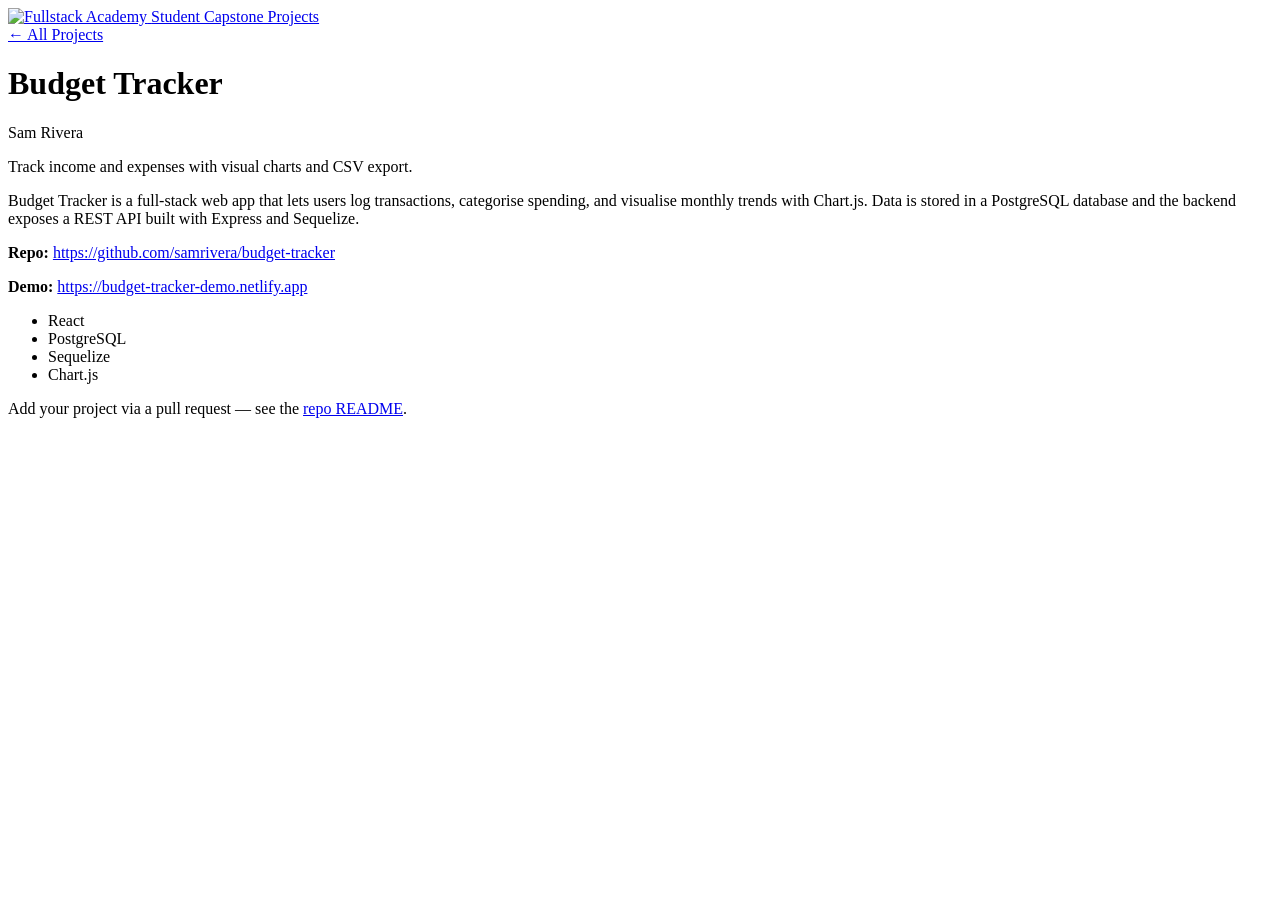
==== docs/projects/budget-tracker/index.html @ b0ee8448 "Added FSA branding" ====
<!DOCTYPE html>
<html lang="en">
<head>
  <meta charset="UTF-8" />
  <meta name="viewport" content="width=device-width, initial-scale=1.0" />
  <title>Budget Tracker | Capstone Projects</title>
  <link rel="preconnect" href="https://fonts.googleapis.com" />
  <link rel="preconnect" href="https://fonts.gstatic.com" crossorigin />
  <link href="https://fonts.googleapis.com/css2?family=Space+Grotesk:wght@400;500;600;700&display=swap" rel="stylesheet" />
  <link rel="stylesheet" href="/2510-capstones/style.css" />
</head>
<body>
  <header>
    <div class="header-inner">
      <a class="site-logo" href="/2510-capstones/">
        <img src="/2510-capstones/assets/logo.png" alt="Fullstack Academy" height="36" />
      </a>
      <a class="site-title" href="/2510-capstones/">Student Capstone Projects</a>
    </div>
  </header>
  <main>

    <a class="back-link" href="/2510-capstones/">&larr; All Projects</a>
    <h1>Budget Tracker</h1>
    <p class="student-name">Sam Rivera</p>
    <p class="tagline">Track income and expenses with visual charts and CSV export.</p>
    <div class="description"><p>Budget Tracker is a full-stack web app that lets users log transactions, categorise spending, and visualise monthly trends with Chart.js. Data is stored in a PostgreSQL database and the backend exposes a REST API built with Express and Sequelize.
</p></div>
    <p><strong>Repo:</strong> <a href="https://github.com/samrivera/budget-tracker" target="_blank" rel="noopener noreferrer">https://github.com/samrivera/budget-tracker</a></p>
    <p><strong>Demo:</strong> <a href="https://budget-tracker-demo.netlify.app" target="_blank" rel="noopener noreferrer">https://budget-tracker-demo.netlify.app</a></p>
    <ul class="tags"><li>React</li><li>PostgreSQL</li><li>Sequelize</li><li>Chart.js</li></ul>
  </main>
  <footer>
    <p>Add your project via a pull request — see the <a href="https://github.com/FullstackAcademy/2510-capstones">repo README</a>.</p>
  </footer>
</body>
</html>
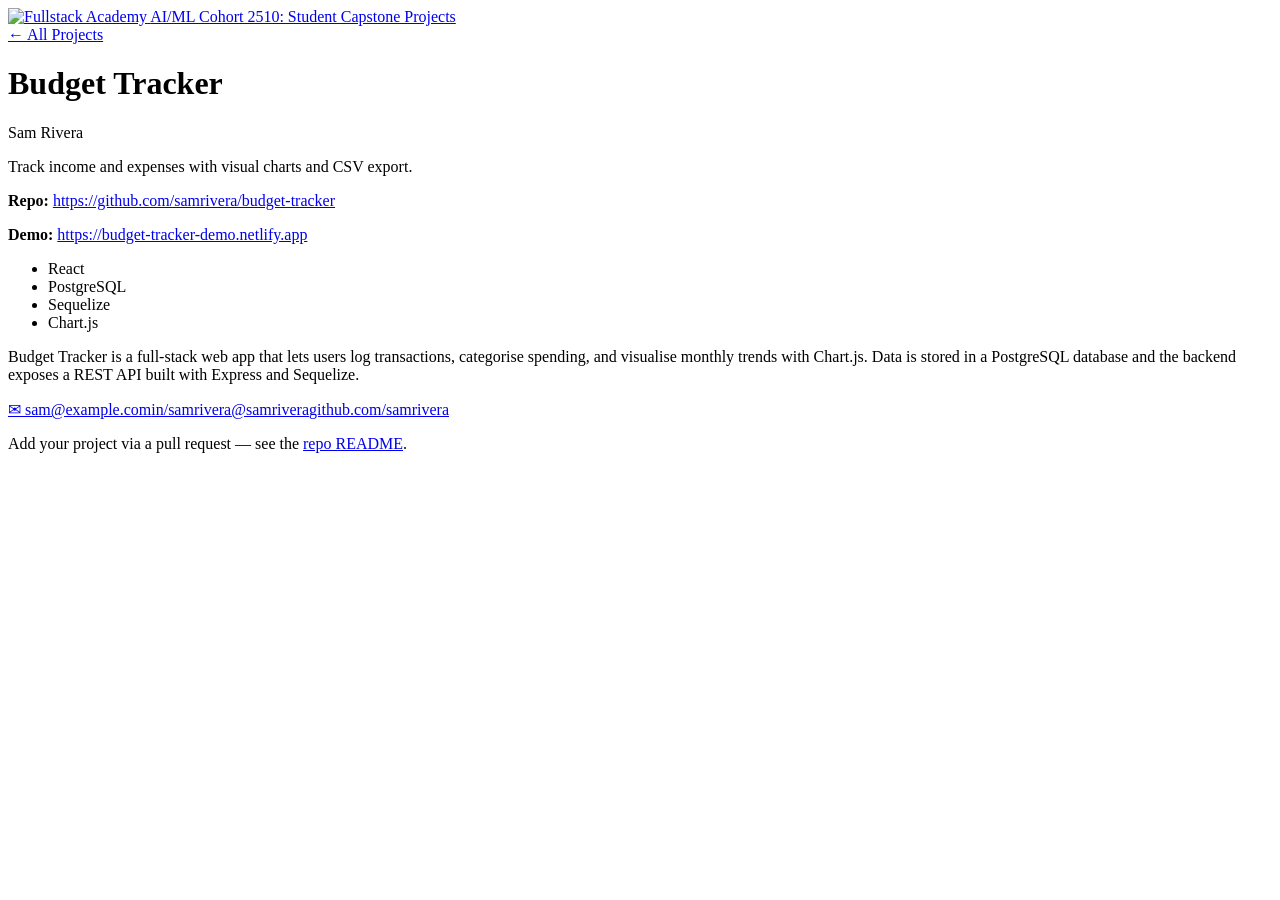
==== commit 3cbc12e8: "Minor updates and style changes" ====
--- a/docs/projects/budget-tracker/index.html
+++ b/docs/projects/budget-tracker/index.html
@@ -3,10 +3,11 @@
 <head>
   <meta charset="UTF-8" />
   <meta name="viewport" content="width=device-width, initial-scale=1.0" />
-  <title>Budget Tracker | Capstone Projects</title>
+  <title>Budget Tracker | AI/ML Cohort 2510: Student Capstone Projects</title>
   <link rel="preconnect" href="https://fonts.googleapis.com" />
   <link rel="preconnect" href="https://fonts.gstatic.com" crossorigin />
   <link href="https://fonts.googleapis.com/css2?family=Space+Grotesk:wght@400;500;600;700&display=swap" rel="stylesheet" />
+  <link rel="icon" type="image/png" href="/2510-capstones/assets/logo.png" />
   <link rel="stylesheet" href="/2510-capstones/style.css" />
 </head>
 <body>
@@ -15,20 +16,27 @@
       <a class="site-logo" href="/2510-capstones/">
         <img src="/2510-capstones/assets/logo.png" alt="Fullstack Academy" height="36" />
       </a>
-      <a class="site-title" href="/2510-capstones/">Student Capstone Projects</a>
+      <a class="site-title" href="/2510-capstones/">AI/ML Cohort 2510: Student Capstone Projects</a>
     </div>
   </header>
   <main>
 
     <a class="back-link" href="/2510-capstones/">&larr; All Projects</a>
-    <h1>Budget Tracker</h1>
-    <p class="student-name">Sam Rivera</p>
-    <p class="tagline">Track income and expenses with visual charts and CSV export.</p>
+    <div class="detail-header">
+      
+      <div class="detail-meta">
+        <h1>Budget Tracker</h1>
+        <p class="student-name">Sam Rivera</p>
+        <p class="tagline">Track income and expenses with visual charts and CSV export.</p>
+        <p><strong>Repo:</strong> <a href="https://github.com/samrivera/budget-tracker" target="_blank" rel="noopener noreferrer">https://github.com/samrivera/budget-tracker</a></p>
+        <p><strong>Demo:</strong> <a href="https://budget-tracker-demo.netlify.app" target="_blank" rel="noopener noreferrer">https://budget-tracker-demo.netlify.app</a></p>
+        <ul class="tags"><li>React</li><li>PostgreSQL</li><li>Sequelize</li><li>Chart.js</li></ul>
+      </div>
+    </div>
     <div class="description"><p>Budget Tracker is a full-stack web app that lets users log transactions, categorise spending, and visualise monthly trends with Chart.js. Data is stored in a PostgreSQL database and the backend exposes a REST API built with Express and Sequelize.
 </p></div>
-    <p><strong>Repo:</strong> <a href="https://github.com/samrivera/budget-tracker" target="_blank" rel="noopener noreferrer">https://github.com/samrivera/budget-tracker</a></p>
-    <p><strong>Demo:</strong> <a href="https://budget-tracker-demo.netlify.app" target="_blank" rel="noopener noreferrer">https://budget-tracker-demo.netlify.app</a></p>
-    <ul class="tags"><li>React</li><li>PostgreSQL</li><li>Sequelize</li><li>Chart.js</li></ul>
+    
+    <div class="contact-links"><a href="mailto:sam@example.com" aria-label="Email">&#9993; sam@example.com</a><a href="https://linkedin.com/in/samrivera" target="_blank" rel="noopener noreferrer" aria-label="LinkedIn">in/samrivera</a><a href="https://x.com/samrivera" target="_blank" rel="noopener noreferrer" aria-label="X / Twitter">@samrivera</a><a href="https://github.com/samrivera" target="_blank" rel="noopener noreferrer" aria-label="GitHub">github.com/samrivera</a></div>
   </main>
   <footer>
     <p>Add your project via a pull request — see the <a href="https://github.com/FullstackAcademy/2510-capstones">repo README</a>.</p>
